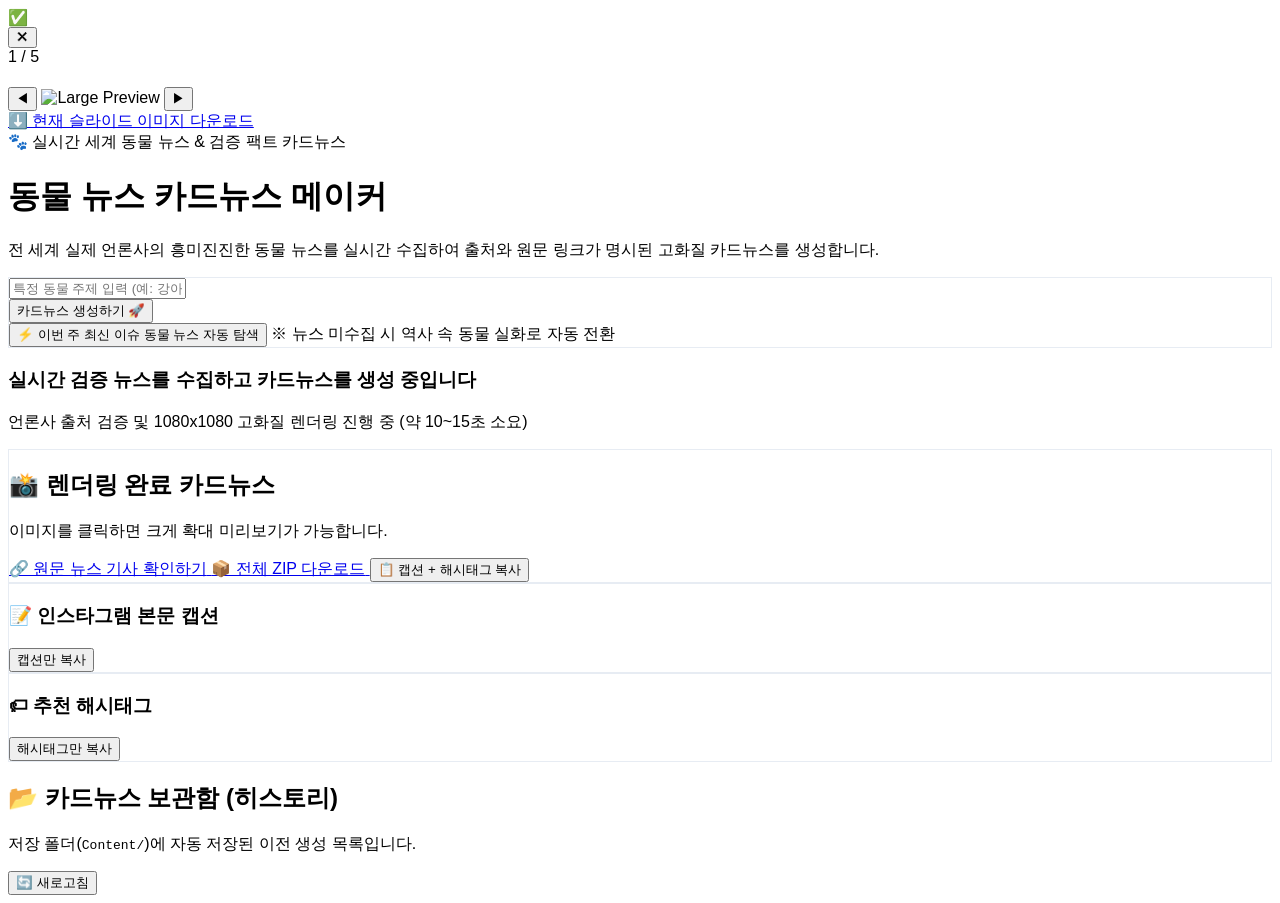
==== templates/index.html @ 088b4df7 "feat: Initial commit for InstaPostingPRJ - AI Card News Generator" ====
<!DOCTYPE html>
<html lang="ko">
<head>
    <meta charset="UTF-8">
    <meta name="viewport" content="width=device-width, initial-scale=1.0">
    <title>Insta Content Generator - 동물 뉴스 카드뉴스 메이커</title>
    <!-- Google Fonts -->
    <link rel="preconnect" href="https://fonts.googleapis.com">
    <link rel="preconnect" href="https://fonts.gstatic.com" crossorigin>
    <link href="https://fonts.googleapis.com/css2?family=Pretendard:wght@400;500;600;700;800;900&display=swap" rel="stylesheet">
    <!-- Tailwind CSS -->
    <script src="https://cdn.tailwindcss.com"></script>
    <style>
        body { font-family: 'Pretendard', sans-serif; }
        .glass-card {
            background: rgba(255, 255, 255, 0.95);
            backdrop-filter: blur(10px);
            border: 1px solid rgba(226, 232, 240, 0.8);
        }
    </style>
</head>
<body class="bg-slate-50 min-h-screen text-slate-900 pb-20">
    <!-- Toast Notification -->
    <div id="toast" class="fixed top-5 right-5 z-50 transform translate-y-[-100px] opacity-0 transition-all duration-300 bg-slate-900 text-white px-6 py-3 rounded-xl shadow-2xl flex items-center gap-3">
        <span class="text-xl">✅</span>
        <span id="toastMsg" class="font-medium text-sm"></span>
    </div>

    <!-- Image Lightbox Modal for Large Preview -->
    <div id="lightboxModal" class="fixed inset-0 z-50 hidden bg-black/90 backdrop-blur-md flex flex-col items-center justify-center p-4 transition-all duration-300">
        <!-- Close Button -->
        <button id="closeLightboxBtn" class="absolute top-6 right-6 text-white/80 hover:text-white bg-white/10 hover:bg-white/20 p-3 rounded-full transition-colors text-xl font-bold focus:outline-none">
            ✕
        </button>

        <!-- Main Modal Content -->
        <div class="relative max-w-4xl w-full max-h-[85vh] flex flex-col items-center justify-center">
            <!-- Counter & Title -->
            <div class="mb-4 text-center">
                <span id="lightboxCounter" class="px-4 py-1.5 bg-indigo-600 text-white text-xs font-bold rounded-full tracking-wider">
                    1 / 5
                </span>
                <h4 id="lightboxTitle" class="text-white text-base font-semibold mt-2 drop-shadow-md"></h4>
            </div>

            <!-- Image Viewport with Prev / Next Buttons -->
            <div class="relative flex items-center justify-center w-full">
                <button id="prevSlideBtn" class="absolute left-2 sm:-left-12 z-10 text-white bg-black/50 hover:bg-black/80 border border-white/20 p-4 rounded-full transition-all text-2xl font-bold shadow-2xl hover:scale-110">
                    ◀
                </button>

                <img id="lightboxImage" src="" alt="Large Preview" class="max-h-[75vh] max-w-full object-contain rounded-2xl shadow-2xl border border-white/10">

                <button id="nextSlideBtn" class="absolute right-2 sm:-right-12 z-10 text-white bg-black/50 hover:bg-black/80 border border-white/20 p-4 rounded-full transition-all text-2xl font-bold shadow-2xl hover:scale-110">
                    ▶
                </button>
            </div>

            <!-- Download Button in Modal -->
            <a id="lightboxDownloadBtn" href="#" download target="_blank" class="mt-4 inline-flex items-center gap-2 px-6 py-2.5 bg-indigo-600 hover:bg-indigo-700 text-white text-xs font-bold rounded-xl shadow-lg transition-all">
                <span>⬇️ 현재 슬라이드 이미지 다운로드</span>
            </a>
        </div>
    </div>

    <!-- Main Container -->
    <div class="max-w-5xl mx-auto py-12 px-4 sm:px-6 lg:px-8">
        <!-- Header -->
        <div class="text-center mb-10">
            <div class="inline-flex items-center gap-2 bg-emerald-50 border border-emerald-100 text-emerald-700 px-4 py-1.5 rounded-full text-sm font-semibold mb-4">
                🐾 실시간 세계 동물 뉴스 & 검증 팩트 카드뉴스
            </div>
            <h1 class="text-4xl sm:text-5xl font-black text-slate-900 tracking-tight leading-tight">
                동물 뉴스 카드뉴스 메이커
            </h1>
            <p class="mt-3 text-lg text-slate-500 max-w-2xl mx-auto">
                전 세계 실제 언론사의 흥미진진한 동물 뉴스를 실시간 수집하여 출처와 원문 링크가 명시된 고화질 카드뉴스를 생성합니다.
            </p>
        </div>

        <!-- Input Form Section -->
        <div class="glass-card p-6 sm:p-8 rounded-3xl shadow-xl shadow-indigo-100/50 mb-10">
            <form id="generateForm" class="flex flex-col gap-3">
                <div class="flex flex-col sm:flex-row gap-3">
                    <div class="relative flex-1">
                        <input type="text" id="topicInput"
                            class="w-full rounded-2xl border-slate-200 shadow-sm focus:border-indigo-500 focus:ring-2 focus:ring-indigo-500 text-base sm:text-lg px-5 py-4 border bg-white/80 transition-all"
                            placeholder="특정 동물 주제 입력 (예: 강아지, 고양이, 판다) 또는 빈칸 검색">
                    </div>
                    <button type="submit" id="submitBtn"
                        class="inline-flex justify-center items-center px-8 py-4 border border-transparent text-base sm:text-lg font-bold rounded-2xl shadow-lg shadow-indigo-600/30 text-white bg-gradient-to-r from-indigo-600 to-violet-600 hover:from-indigo-700 hover:to-violet-700 focus:outline-none focus:ring-2 focus:ring-offset-2 focus:ring-indigo-500 transition-all transform hover:scale-[1.01] active:scale-[0.99]">
                        <span>카드뉴스 생성하기 🚀</span>
                    </button>
                </div>

                <div class="flex items-center justify-between pt-2">
                    <button type="button" id="quickNewsBtn"
                        class="inline-flex items-center gap-2 px-5 py-2.5 bg-emerald-50 hover:bg-emerald-100 border border-emerald-200 text-emerald-800 text-sm font-bold rounded-xl transition-all">
                        <span>⚡️ 이번 주 최신 이슈 동물 뉴스 자동 탐색</span>
                    </button>
                    <span class="text-xs text-slate-400">※ 뉴스 미수집 시 역사 속 동물 실화로 자동 전환</span>
                </div>
            </form>
        </div>

        <!-- Loading Indicator -->
        <div id="loading" class="hidden flex flex-col items-center justify-center py-16">
            <div class="relative w-20 h-20 mb-6">
                <div class="absolute top-0 left-0 w-full h-full border-4 border-emerald-200 rounded-full animate-ping opacity-25"></div>
                <div class="w-20 h-20 border-4 border-emerald-600 border-t-transparent rounded-full animate-spin"></div>
            </div>
            <h3 class="text-xl font-bold text-slate-800 mb-2">실시간 검증 뉴스를 수집하고 카드뉴스를 생성 중입니다</h3>
            <p class="text-slate-500 text-sm animate-pulse">언론사 출처 검증 및 1080x1080 고화질 렌더링 진행 중 (약 10~15초 소요)</p>
        </div>

        <!-- Result Section -->
        <div id="resultSection" class="hidden space-y-10">
            <!-- Action Toolbar & Downloads Header -->
            <div class="glass-card p-6 rounded-2xl shadow-sm flex flex-col sm:flex-row items-center justify-between gap-4 border border-slate-100">
                <div>
                    <div class="flex items-center gap-3">
                        <h2 class="text-2xl font-bold text-slate-800">
                            📸 렌더링 완료 카드뉴스
                        </h2>
                        <span id="sourceBadge" class="px-3 py-1 bg-emerald-100 text-emerald-800 text-xs font-bold rounded-full"></span>
                    </div>
                    <p class="text-slate-500 text-sm mt-1">이미지를 클릭하면 크게 확대 미리보기가 가능합니다.</p>
                </div>
                <div class="flex flex-wrap items-center gap-3 w-full sm:w-auto">
                    <a id="sourceUrlBtn" href="#" target="_blank"
                        class="hidden flex-1 sm:flex-initial inline-flex justify-center items-center gap-2 px-4 py-2.5 bg-slate-800 hover:bg-slate-900 text-white font-bold rounded-xl shadow-md transition-all text-xs">
                        <span>🔗 원문 뉴스 기사 확인하기</span>
                    </a>
                    <a id="downloadZipBtn" href="#" target="_blank"
                        class="flex-1 sm:flex-initial inline-flex justify-center items-center gap-2 px-5 py-2.5 bg-emerald-600 hover:bg-emerald-700 text-white font-bold rounded-xl shadow-md transition-all text-xs">
                        <span>📦 전체 ZIP 다운로드</span>
                    </a>
                    <button id="copyAllTextBtn" type="button"
                        class="flex-1 sm:flex-initial inline-flex justify-center items-center gap-2 px-5 py-2.5 bg-indigo-600 hover:bg-indigo-700 text-white font-bold rounded-xl shadow-md transition-all text-xs">
                        <span>📋 캡션 + 해시태그 복사</span>
                    </button>
                </div>
            </div>

            <!-- Images Gallery -->
            <div class="relative">
                <div id="imageGallery" class="flex overflow-x-auto gap-6 pb-6 pt-2 snap-x scrollbar-thin scrollbar-thumb-indigo-200">
                    <!-- Dynamic Slide Images inserted here -->
                </div>
            </div>

            <!-- Content Details (Caption & Hashtags) -->
            <div class="grid grid-cols-1 md:grid-cols-2 gap-8">
                <!-- Caption Box -->
                <div class="glass-card p-6 rounded-3xl shadow-sm flex flex-col">
                    <div class="flex items-center justify-between mb-4">
                        <h3 class="text-lg font-bold text-slate-800 flex items-center gap-2">
                            📝 인스타그램 본문 캡션
                        </h3>
                        <button id="copyCaptionBtn" class="text-xs bg-slate-100 hover:bg-slate-200 text-slate-700 font-semibold px-3 py-1.5 rounded-lg transition-colors">
                            캡션만 복사
                        </button>
                    </div>
                    <div id="captionBox" class="whitespace-pre-wrap text-slate-700 bg-slate-50/80 p-5 rounded-2xl border border-slate-200/80 text-sm leading-relaxed flex-1 min-h-[220px]"></div>
                </div>

                <!-- Hashtags Box -->
                <div class="glass-card p-6 rounded-3xl shadow-sm flex flex-col">
                    <div class="flex items-center justify-between mb-4">
                        <h3 class="text-lg font-bold text-slate-800 flex items-center gap-2">
                            🏷 추천 해시태그
                        </h3>
                        <button id="copyHashtagsBtn" class="text-xs bg-slate-100 hover:bg-slate-200 text-slate-700 font-semibold px-3 py-1.5 rounded-lg transition-colors">
                            해시태그만 복사
                        </button>
                    </div>
                    <div id="hashtagBox" class="flex flex-wrap gap-2 bg-slate-50/80 p-5 rounded-2xl border border-slate-200/80 flex-1 content-start min-h-[220px]">
                        <!-- Dynamic Hashtags inserted here -->
                    </div>
                </div>
            </div>
        </div>

        <!-- Content History Section (보관함) -->
        <div class="mt-16 pt-10 border-t border-slate-200">
            <div class="flex items-center justify-between mb-6">
                <div>
                    <h2 class="text-2xl font-extrabold text-slate-900 flex items-center gap-2">
                        📂 카드뉴스 보관함 (히스토리)
                    </h2>
                    <p class="text-slate-500 text-sm mt-1">저장 폴더(<code class="bg-slate-200 px-2 py-0.5 rounded text-xs">Content/</code>)에 자동 저장된 이전 생성 목록입니다.</p>
                </div>
                <button id="refreshHistoryBtn" class="inline-flex items-center gap-1.5 px-4 py-2 bg-white border border-slate-200 hover:bg-slate-50 text-slate-700 font-semibold text-xs rounded-xl shadow-sm transition-colors">
                    🔄 새로고침
                </button>
            </div>

            <!-- History List Grid -->
            <div id="historyGrid" class="grid grid-cols-1 sm:grid-cols-2 md:grid-cols-3 gap-6">
                <!-- Dynamic History Cards inserted here -->
            </div>
        </div>
    </div>

    <script>
        let currentPostData = null;
        let currentSlideImages = [];
        let currentLightboxIndex = 0;
        let allHistoryItems = [];

        function showToast(message) {
            const toast = document.getElementById('toast');
            const toastMsg = document.getElementById('toastMsg');
            toastMsg.textContent = message;
            toast.classList.remove('translate-y-[-100px]', 'opacity-0');
            toast.classList.add('translate-y-0', 'opacity-100');
            setTimeout(() => {
                toast.classList.remove('translate-y-0', 'opacity-100');
                toast.classList.add('translate-y-[-100px]', 'opacity-0');
            }, 3000);
        }

        // Lightbox Modal Functions
        function openLightbox(index) {
            if (!currentSlideImages || currentSlideImages.length === 0) return;
            currentLightboxIndex = index;
            updateLightboxView();
            document.getElementById('lightboxModal').classList.remove('hidden');
            document.body.style.overflow = 'hidden';
        }

        function closeLightbox() {
            document.getElementById('lightboxModal').classList.add('hidden');
            document.body.style.overflow = 'auto';
        }

        function updateLightboxView() {
            const imgObj = currentSlideImages[currentLightboxIndex];
            const imgEl = document.getElementById('lightboxImage');
            const counterEl = document.getElementById('lightboxCounter');
            const titleEl = document.getElementById('lightboxTitle');
            const downloadBtn = document.getElementById('lightboxDownloadBtn');

            imgEl.src = imgObj.url;
            counterEl.textContent = `${currentLightboxIndex + 1} / ${currentSlideImages.length}`;
            titleEl.textContent = imgObj.title;
            downloadBtn.href = imgObj.url;
        }

        function nextSlide() {
            currentLightboxIndex = (currentLightboxIndex + 1) % currentSlideImages.length;
            updateLightboxView();
        }

        function prevSlide() {
            currentLightboxIndex = (currentLightboxIndex - 1 + currentSlideImages.length) % currentSlideImages.length;
            updateLightboxView();
        }

        document.getElementById('closeLightboxBtn').addEventListener('click', closeLightbox);
        document.getElementById('nextSlideBtn').addEventListener('click', nextSlide);
        document.getElementById('prevSlideBtn').addEventListener('click', prevSlide);

        document.addEventListener('keydown', (e) => {
            const modal = document.getElementById('lightboxModal');
            if (modal.classList.contains('hidden')) return;
            if (e.key === 'Escape') closeLightbox();
            if (e.key === 'ArrowRight') nextSlide();
            if (e.key === 'ArrowLeft') prevSlide();
        });

        // Display Rendered Post in UI
        function displayPostData(data) {
            currentPostData = data;
            const resultSection = document.getElementById('resultSection');
            const imageGallery = document.getElementById('imageGallery');
            const captionBox = document.getElementById('captionBox');
            const hashtagBox = document.getElementById('hashtagBox');
            const downloadZipBtn = document.getElementById('downloadZipBtn');
            const sourceBadge = document.getElementById('sourceBadge');
            const sourceUrlBtn = document.getElementById('sourceUrlBtn');

            imageGallery.innerHTML = '';
            hashtagBox.innerHTML = '';
            currentSlideImages = [];

            const cardContent = data.content || {};

            // Source Info
            if (cardContent.source_name) {
                sourceBadge.textContent = `📰 출처: ${cardContent.source_name}`;
            } else {
                sourceBadge.textContent = `📰 동물 실화`;
            }
            if (cardContent.source_url) {
                sourceUrlBtn.href = cardContent.source_url;
                sourceUrlBtn.classList.remove('hidden');
            } else {
                sourceUrlBtn.classList.add('hidden');
            }

            // ZIP Download Link
            if (data.folder_name) {
                downloadZipBtn.href = `/api/history/${data.folder_name}/download_zip`;
            } else if (data.post_id) {
                downloadZipBtn.href = `/api/posts/${data.post_id}/download_zip`;
            }

            // Prepare Slide Images
            const imagesList = data.images || [];
            imagesList.forEach((imgUrl, index) => {
                const cacheBust = new Date().getTime();
                let cleanUrl = imgUrl.replace(/\\/g, '/');
                if (!cleanUrl.startsWith('/')) {
                    cleanUrl = '/' + cleanUrl;
                }

                let slideTitle = `슬라이드 ${index + 1}`;
                if (index === 0) slideTitle = "표지 (Cover)";
                else if (index === imagesList.length - 1) slideTitle = "마무리 (CTA)";

                currentSlideImages.push({
                    url: `${cleanUrl}?t=${cacheBust}`,
                    title: slideTitle
                });

                const filename = cleanUrl.split('/').pop();

                const imgCardHtml = `
                    <div class="flex-none w-[280px] sm:w-[320px] snap-center bg-white rounded-2xl p-3 shadow-md border border-slate-200 flex flex-col justify-between group">
                        <div>
                            <div class="flex items-center justify-between mb-2 px-1">
                                <span class="text-xs font-bold px-2.5 py-1 bg-indigo-100 text-indigo-700 rounded-full">${slideTitle}</span>
                                <span class="text-[11px] text-slate-400 font-mono">1080x1080</span>
                            </div>
                            <div onclick="openLightbox(${index})" class="cursor-pointer overflow-hidden rounded-xl bg-slate-100 mb-3 aspect-square border border-slate-100 relative group">
                                <img src="${cleanUrl}?t=${cacheBust}" 
                                     class="w-full h-full object-cover group-hover:scale-105 transition-transform duration-300" 
                                     alt="${slideTitle}">
                                <div class="absolute inset-0 bg-black/40 opacity-0 group-hover:opacity-100 transition-opacity flex items-center justify-center text-white font-bold text-sm gap-1">
                                    <span>🔍 크게 보기</span>
                                </div>
                            </div>
                        </div>
                        <a href="${cleanUrl}" download="${filename}"
                           class="w-full inline-flex justify-center items-center gap-1.5 py-2.5 px-4 bg-slate-100 hover:bg-slate-200 text-slate-700 font-semibold text-xs rounded-xl transition-colors">
                            <span>⬇️ 이미지 다운로드</span>
                        </a>
                    </div>
                `;
                imageGallery.innerHTML += imgCardHtml;
            });

            // Render Caption
            captionBox.textContent = cardContent.caption || "";

            // Render Hashtags
            const hashtags = cardContent.hashtags || [];
            hashtags.forEach(tag => {
                const tagHtml = `<span class="px-3 py-1.5 bg-indigo-50 text-indigo-700 border border-indigo-100 text-xs font-semibold rounded-full">#${tag}</span>`;
                hashtagBox.innerHTML += tagHtml;
            });

            resultSection.classList.remove('hidden');
            resultSection.scrollIntoView({ behavior: 'smooth' });
        }

        // Generate Card News Handler
        async function generateCardNews(topicValue) {
            const submitBtn = document.getElementById('submitBtn');
            const loading = document.getElementById('loading');
            const resultSection = document.getElementById('resultSection');

            submitBtn.disabled = true;
            submitBtn.classList.add('opacity-50', 'cursor-not-allowed');
            resultSection.classList.add('hidden');
            loading.classList.remove('hidden');

            try {
                const response = await fetch('/api/content/generate_and_render', {
                    method: 'POST',
                    headers: { 'Content-Type': 'application/json' },
                    body: JSON.stringify({ topic: topicValue })
                });

                if (!response.ok) {
                    const errData = await response.json().catch(() => ({}));
                    throw new Error(errData.detail || '서버 응답 오류가 발생했습니다.');
                }

                const data = await response.json();
                displayPostData(data);
                fetchHistory(); // Refresh history grid
            } catch (error) {
                alert("카드뉴스 생성 중 오류가 발생했습니다:\n" + error.message);
                console.error(error);
            } finally {
                loading.classList.add('hidden');
                submitBtn.disabled = false;
                submitBtn.classList.remove('opacity-50', 'cursor-not-allowed');
            }
        }

        // Fetch & Render Content History List
        async function fetchHistory() {
            const gridEl = document.getElementById('historyGrid');
            try {
                const res = await fetch('/api/history');
                const data = await res.json();
                allHistoryItems = data.history || [];

                if (allHistoryItems.length === 0) {
                    gridEl.innerHTML = `
                        <div class="col-span-full text-center py-12 text-slate-400 bg-white rounded-2xl border border-slate-200 border-dashed">
                            <p class="text-base font-semibold">아직 저장된 보관함 카드가 없습니다.</p>
                            <p class="text-xs text-slate-400 mt-1">카드뉴스를 새롭게 생성해 보세요!</p>
                        </div>
                    `;
                    return;
                }

                gridEl.innerHTML = '';
                allHistoryItems.forEach((item, hIdx) => {
                    const coverImg = (item.images && item.images.length > 0) ? `/${item.images[0]}` : '';
                    const title = item.content?.cover_slide?.title || item.topic || '동물 뉴스 카드';
                    const source = item.content?.source_name || '동물 실화';
                    const createdAt = item.created_at || '';

                    const cardHtml = `
                        <div class="bg-white rounded-2xl p-4 shadow-sm border border-slate-200 hover:shadow-md transition-shadow flex flex-col justify-between group">
                            <div>
                                <div class="overflow-hidden rounded-xl bg-slate-100 aspect-square mb-3 border border-slate-100 relative">
                                    ${coverImg ? `<img src="${coverImg}" class="w-full h-full object-cover group-hover:scale-105 transition-transform duration-300" alt="History Cover">` : `<div class="w-full h-full flex items-center justify-center text-slate-300">No Image</div>`}
                                    <span class="absolute top-2 right-2 bg-black/60 backdrop-blur-md text-white text-[10px] font-bold px-2 py-0.5 rounded-full">
                                        ${item.images ? item.images.length : 0}장
                                    </span>
                                </div>
                                <div class="flex items-center gap-2 mb-1">
                                    <span class="text-[11px] font-bold px-2 py-0.5 bg-emerald-50 text-emerald-700 border border-emerald-100 rounded-md">📰 ${source}</span>
                                    <span class="text-[11px] text-slate-400 font-mono">${createdAt}</span>
                                </div>
                                <h3 class="font-bold text-slate-800 text-sm line-clamp-2 mb-3 leading-snug">
                                    ${title}
                                </h3>
                            </div>
                            <button onclick="loadHistoryItem(${hIdx})" 
                                    class="w-full py-2 px-3 bg-indigo-50 hover:bg-indigo-100 text-indigo-700 font-bold text-xs rounded-xl transition-colors flex items-center justify-center gap-1">
                                <span>📂 카드뉴스 불러오기</span>
                            </button>
                        </div>
                    `;
                    gridEl.innerHTML += cardHtml;
                });
            } catch (err) {
                console.error("History fetch error:", err);
            }
        }

        function loadHistoryItem(index) {
            const item = allHistoryItems[index];
            if (!item) return;
            displayPostData(item);
            showToast(`보관함 포스트("${item.topic}")를 성공적으로 불러왔습니다! 🎉`);
        }

        document.getElementById('generateForm').addEventListener('submit', (e) => {
            e.preventDefault();
            const topic = document.getElementById('topicInput').value;
            generateCardNews(topic);
        });

        document.getElementById('quickNewsBtn').addEventListener('click', () => {
            document.getElementById('topicInput').value = "최신 이슈 동물 뉴스";
            generateCardNews("동물 뉴스");
        });

        document.getElementById('refreshHistoryBtn').addEventListener('click', () => {
            fetchHistory();
            showToast("보관함 목록이 새로고침 되었습니다! 🔄");
        });

        // 1-Click Copy Handlers
        document.getElementById('copyAllTextBtn').addEventListener('click', () => {
            if (!currentPostData || !currentPostData.content) return;
            const hashtagsText = (currentPostData.content.hashtags || []).map(t => `#${t}`).join(' ');
            const fullText = `${currentPostData.content.caption || ''}\n\n${hashtagsText}`;
            navigator.clipboard.writeText(fullText).then(() => {
                showToast("인스타그램 캡션과 해시태그가 복사되었습니다! 🎉");
            });
        });

        document.getElementById('copyCaptionBtn').addEventListener('click', () => {
            if (!currentPostData || !currentPostData.content) return;
            navigator.clipboard.writeText(currentPostData.content.caption || '').then(() => {
                showToast("캡션 문구가 복사되었습니다! 📝");
            });
        });

        document.getElementById('copyHashtagsBtn').addEventListener('click', () => {
            if (!currentPostData || !currentPostData.content) return;
            const hashtagsText = (currentPostData.content.hashtags || []).map(t => `#${t}`).join(' ');
            navigator.clipboard.writeText(hashtagsText).then(() => {
                showToast("해시태그가 복사되었습니다! 🏷");
            });
        });

        // Load History on Page Load
        fetchHistory();
    </script>
</body>
</html>
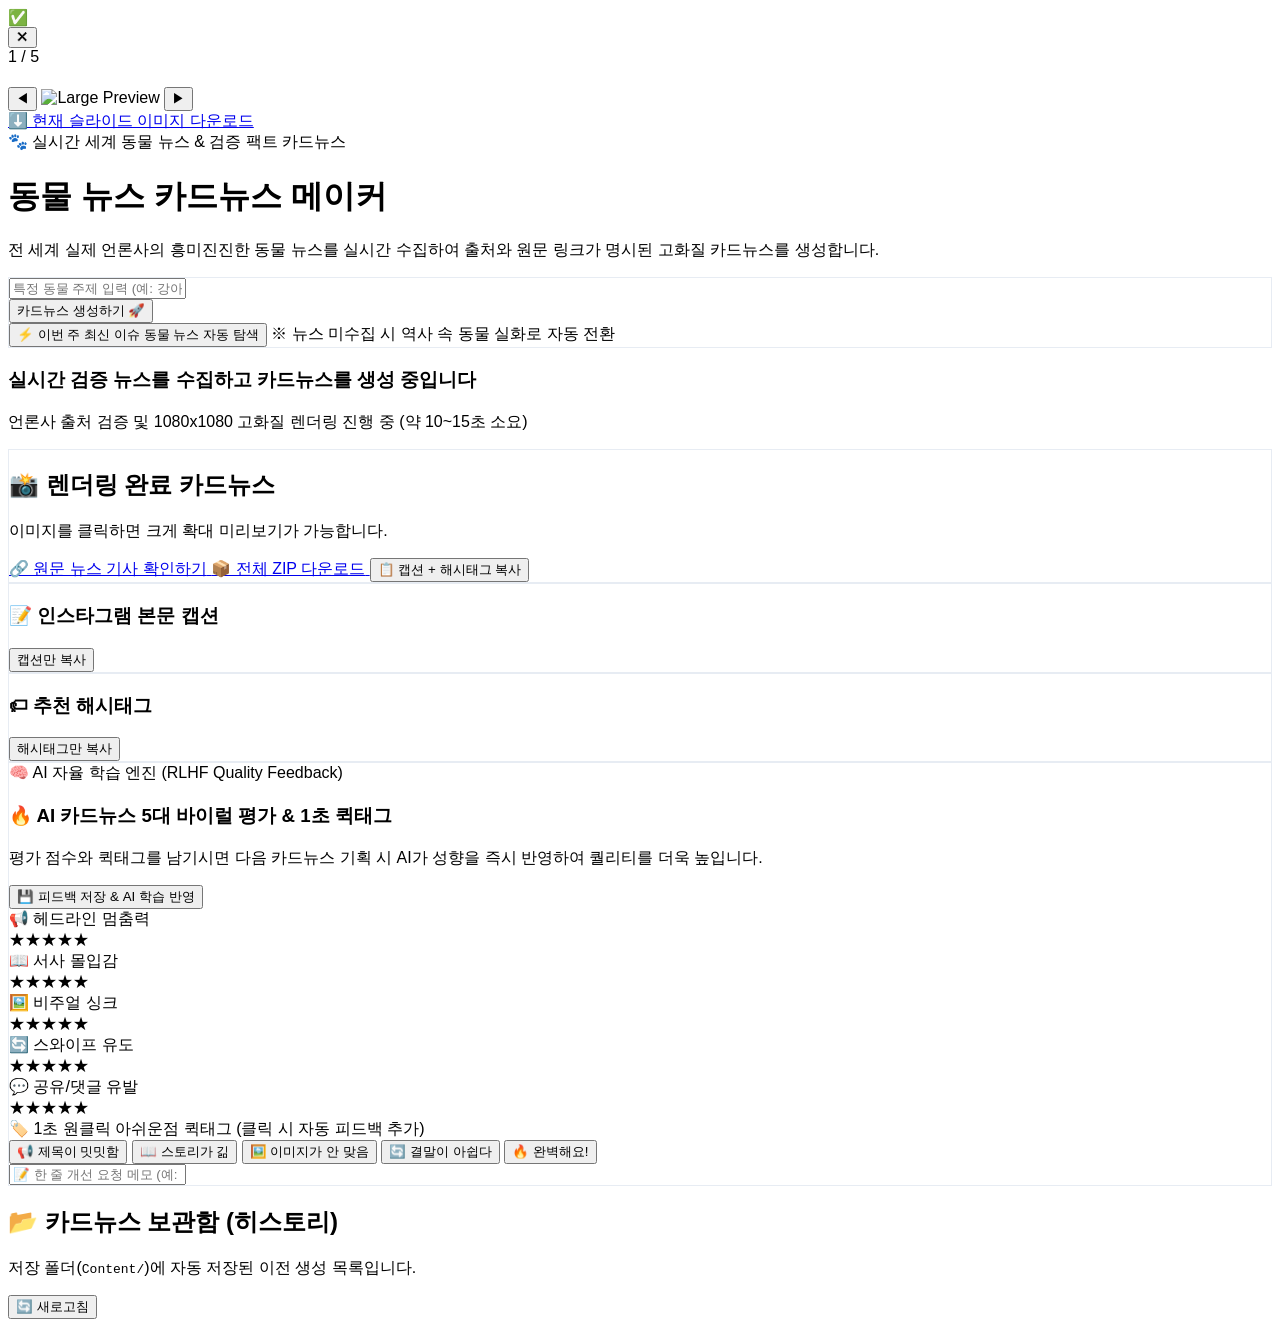
==== commit dc7d32f1: "feat: Add 5-Metric Viral Assessment, 1-Tap Quick Tags, and 3-Rule Defensive Dynamic AI Learning Engi" ====
--- a/templates/index.html
+++ b/templates/index.html
@@ -179,6 +179,95 @@
                     </div>
                 </div>
             </div>
+
+            <!-- 🔥 AI Quality Assessment & 1-Tap Quick Tag Feedback Section -->
+            <div class="glass-card p-6 sm:p-8 rounded-3xl shadow-xl shadow-amber-100/50 border border-amber-200/60 bg-gradient-to-br from-white via-amber-50/30 to-orange-50/40">
+                <div class="flex flex-col sm:flex-row items-start sm:items-center justify-between gap-4 mb-6 pb-4 border-b border-amber-200/50">
+                    <div>
+                        <div class="inline-flex items-center gap-2 px-3 py-1 bg-amber-100 text-amber-800 text-xs font-extrabold rounded-full mb-2">
+                            🧠 AI 자율 학습 엔진 (RLHF Quality Feedback)
+                        </div>
+                        <h3 class="text-xl font-black text-slate-900 flex items-center gap-2">
+                            🔥 AI 카드뉴스 5대 바이럴 평가 & 1초 퀵태그
+                        </h3>
+                        <p class="text-xs text-slate-500 mt-1">
+                            평가 점수와 퀵태그를 남기시면 다음 카드뉴스 기획 시 AI가 성향을 즉시 반영하여 퀄리티를 더욱 높입니다.
+                        </p>
+                    </div>
+                    <button id="saveFeedbackBtn" type="button"
+                        class="w-full sm:w-auto px-6 py-3 bg-gradient-to-r from-amber-500 to-orange-600 hover:from-amber-600 hover:to-orange-700 text-white font-extrabold text-sm rounded-2xl shadow-md transition-all transform hover:scale-[1.02] active:scale-[0.98]">
+                        <span>💾 피드백 저장 & AI 학습 반영</span>
+                    </button>
+                </div>
+
+                <!-- 5 Metrics Rating Grid -->
+                <div class="grid grid-cols-1 sm:grid-cols-2 lg:grid-cols-5 gap-4 mb-6">
+                    <div class="bg-white/80 p-3.5 rounded-2xl border border-slate-200 flex flex-col items-center text-center">
+                        <span class="text-xs font-bold text-slate-700 mb-1">📢 헤드라인 멈춤력</span>
+                        <div class="star-rating flex text-amber-400 text-lg cursor-pointer" data-metric="headline">
+                            <span data-val="1">★</span><span data-val="2">★</span><span data-val="3">★</span><span data-val="4">★</span><span data-val="5" class="text-slate-300">★</span>
+                        </div>
+                    </div>
+
+                    <div class="bg-white/80 p-3.5 rounded-2xl border border-slate-200 flex flex-col items-center text-center">
+                        <span class="text-xs font-bold text-slate-700 mb-1">📖 서사 몰입감</span>
+                        <div class="star-rating flex text-amber-400 text-lg cursor-pointer" data-metric="story">
+                            <span data-val="1">★</span><span data-val="2">★</span><span data-val="3">★</span><span data-val="4">★</span><span data-val="5" class="text-slate-300">★</span>
+                        </div>
+                    </div>
+
+                    <div class="bg-white/80 p-3.5 rounded-2xl border border-slate-200 flex flex-col items-center text-center">
+                        <span class="text-xs font-bold text-slate-700 mb-1">🖼️ 비주얼 싱크</span>
+                        <div class="star-rating flex text-amber-400 text-lg cursor-pointer" data-metric="image">
+                            <span data-val="1">★</span><span data-val="2">★</span><span data-val="3">★</span><span data-val="4">★</span><span data-val="5" class="text-slate-300">★</span>
+                        </div>
+                    </div>
+
+                    <div class="bg-white/80 p-3.5 rounded-2xl border border-slate-200 flex flex-col items-center text-center">
+                        <span class="text-xs font-bold text-slate-700 mb-1">🔄 스와이프 유도</span>
+                        <div class="star-rating flex text-amber-400 text-lg cursor-pointer" data-metric="curiosity">
+                            <span data-val="1">★</span><span data-val="2">★</span><span data-val="3">★</span><span data-val="4">★</span><span data-val="5" class="text-slate-300">★</span>
+                        </div>
+                    </div>
+
+                    <div class="bg-white/80 p-3.5 rounded-2xl border border-slate-200 flex flex-col items-center text-center">
+                        <span class="text-xs font-bold text-slate-700 mb-1">💬 공유/댓글 유발</span>
+                        <div class="star-rating flex text-amber-400 text-lg cursor-pointer" data-metric="shareability">
+                            <span data-val="1">★</span><span data-val="2">★</span><span data-val="3">★</span><span data-val="4">★</span><span data-val="5" class="text-slate-300">★</span>
+                        </div>
+                    </div>
+                </div>
+
+                <!-- 1-Tap Quick Tags Container -->
+                <div class="mb-4">
+                    <span class="text-xs font-bold text-slate-700 block mb-2">🏷️ 1초 원클릭 아쉬운점 퀵태그 (클릭 시 자동 피드백 추가)</span>
+                    <div id="quickTagContainer" class="flex flex-wrap gap-2">
+                        <button type="button" class="quick-tag-btn px-3 py-1.5 bg-white border border-slate-200 hover:border-amber-400 text-slate-700 text-xs font-semibold rounded-xl transition-all" data-tag="[📢 제목이 밋밋함]">
+                            📢 제목이 밋밋함
+                        </button>
+                        <button type="button" class="quick-tag-btn px-3 py-1.5 bg-white border border-slate-200 hover:border-amber-400 text-slate-700 text-xs font-semibold rounded-xl transition-all" data-tag="[📖 스토리가 긺]">
+                            📖 스토리가 긺
+                        </button>
+                        <button type="button" class="quick-tag-btn px-3 py-1.5 bg-white border border-slate-200 hover:border-amber-400 text-slate-700 text-xs font-semibold rounded-xl transition-all" data-tag="[🖼️ 이미지가 안 맞음]">
+                            🖼️ 이미지가 안 맞음
+                        </button>
+                        <button type="button" class="quick-tag-btn px-3 py-1.5 bg-white border border-slate-200 hover:border-amber-400 text-slate-700 text-xs font-semibold rounded-xl transition-all" data-tag="[🔄 결말이 아쉽다]">
+                            🔄 결말이 아쉽다
+                        </button>
+                        <button type="button" class="quick-tag-btn px-3 py-1.5 bg-amber-50 border border-amber-300 text-amber-900 text-xs font-bold rounded-xl transition-all" data-tag="[🔥 완벽해요!]">
+                            🔥 완벽해요!
+                        </button>
+                    </div>
+                </div>
+
+                <!-- Custom Memo Text Area -->
+                <div>
+                    <input type="text" id="userMemoInput"
+                        class="w-full rounded-xl border-slate-200 text-xs px-4 py-2.5 bg-white/90 border placeholder-slate-400 focus:ring-2 focus:ring-amber-500 focus:border-amber-500"
+                        placeholder="📝 한 줄 개선 요청 메모 (예: 이미지를 더 실사 느낌으로, 제목에 어그로 추가)">
+                </div>
+            </div>
+        </div>
         </div>
 
         <!-- Content History Section (보관함) -->
@@ -504,6 +593,84 @@
             });
         });
 
+        // Interactive Star Rating & Quick Tag State
+        const feedbackScores = { headline: 5, story: 5, image: 5, curiosity: 5, shareability: 5 };
+        const selectedQuickTags = new Set();
+
+        document.querySelectorAll('.star-rating').forEach(container => {
+            const metric = container.getAttribute('data-metric');
+            const stars = container.querySelectorAll('span');
+            stars.forEach(star => {
+                star.addEventListener('click', () => {
+                    const val = parseInt(star.getAttribute('data-val'));
+                    feedbackScores[metric] = val;
+                    stars.forEach(s => {
+                        const sVal = parseInt(s.getAttribute('data-val'));
+                        if (sVal <= val) {
+                            s.classList.remove('text-slate-300');
+                            s.classList.add('text-amber-400');
+                        } else {
+                            s.classList.remove('text-amber-400');
+                            s.classList.add('text-slate-300');
+                        }
+                    });
+                });
+            });
+        });
+
+        document.querySelectorAll('.quick-tag-btn').forEach(btn => {
+            btn.addEventListener('click', () => {
+                const tag = btn.getAttribute('data-tag');
+                if (selectedQuickTags.has(tag)) {
+                    selectedQuickTags.delete(tag);
+                    btn.classList.remove('bg-amber-500', 'text-white', 'border-amber-600');
+                    btn.classList.add('bg-white', 'text-slate-700', 'border-slate-200');
+                } else {
+                    selectedQuickTags.add(tag);
+                    btn.classList.remove('bg-white', 'text-slate-700', 'border-slate-200');
+                    btn.classList.add('bg-amber-500', 'text-white', 'border-amber-600');
+                }
+            });
+        });
+
+        // Save Feedback Handler
+        document.getElementById('saveFeedbackBtn').addEventListener('click', async () => {
+            if (!currentPostData) {
+                alert("평가할 카드뉴스를 선택해 주세요.");
+                return;
+            }
+            const postId = currentPostData.post_id || currentPostData.folder_name || "draft";
+            const memo = document.getElementById('userMemoInput').value;
+            const category = currentPostData.content?.category || "";
+
+            const payload = {
+                post_id: String(postId),
+                score_headline: feedbackScores.headline,
+                score_story: feedbackScores.story,
+                score_image: feedbackScores.image,
+                score_curiosity: feedbackScores.curiosity,
+                score_shareability: feedbackScores.shareability,
+                quick_tags: Array.from(selectedQuickTags),
+                user_memo: memo,
+                category: category
+            };
+
+            try {
+                const res = await fetch('/api/feedback', {
+                    method: 'POST',
+                    headers: { 'Content-Type': 'application/json' },
+                    body: JSON.stringify(payload)
+                });
+                if (res.ok) {
+                    showToast("⭐ 평가 피드백이 기록되었습니다! 다음 카드뉴스 생성 시 AI에 자동 학습 반영됩니다! 🧠");
+                } else {
+                    throw new Error("피드백 저장 실패");
+                }
+            } catch (err) {
+                alert("피드백 저장 중 오류가 발생했습니다: " + err.message);
+            }
+        });
+
         // Load History on Page Load
         fetchHistory();
     </script>
